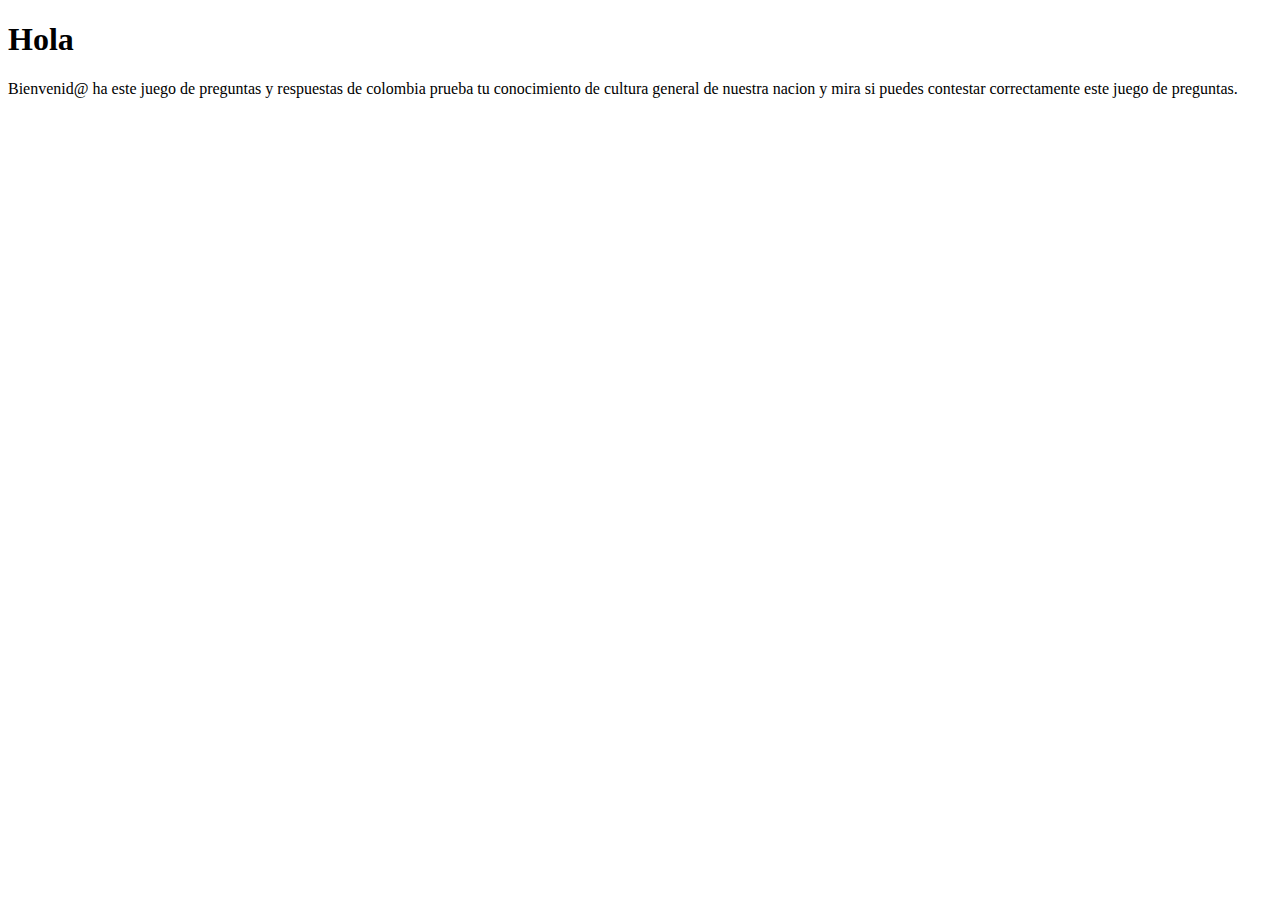
==== bienvenida.html @ eaf094e6 "se les dio formato de organizacion y se esta creando estructura de bienvenida como va hacer" ====
<!DOCTYPE html>
<html lang="en">

<head>
    <meta charset="UTF-8">
    <meta http-equiv="X-UA-Compatible" content="IE=edge">
    <meta name="viewport" content="width=device-width, initial-scale=1.0">
    <title>bienvenida</title>
</head>

<body>
    <section>
        <h1 class="titulo">Hola</h1>

        <p class="parrafo">
            Bienvenid@ ha este juego de preguntas y respuestas de colombia
            prueba tu conocimiento de cultura general de nuestra nacion y
            mira si puedes contestar correctamente este juego de preguntas.
        </p>

    </section>
</body>

</html>
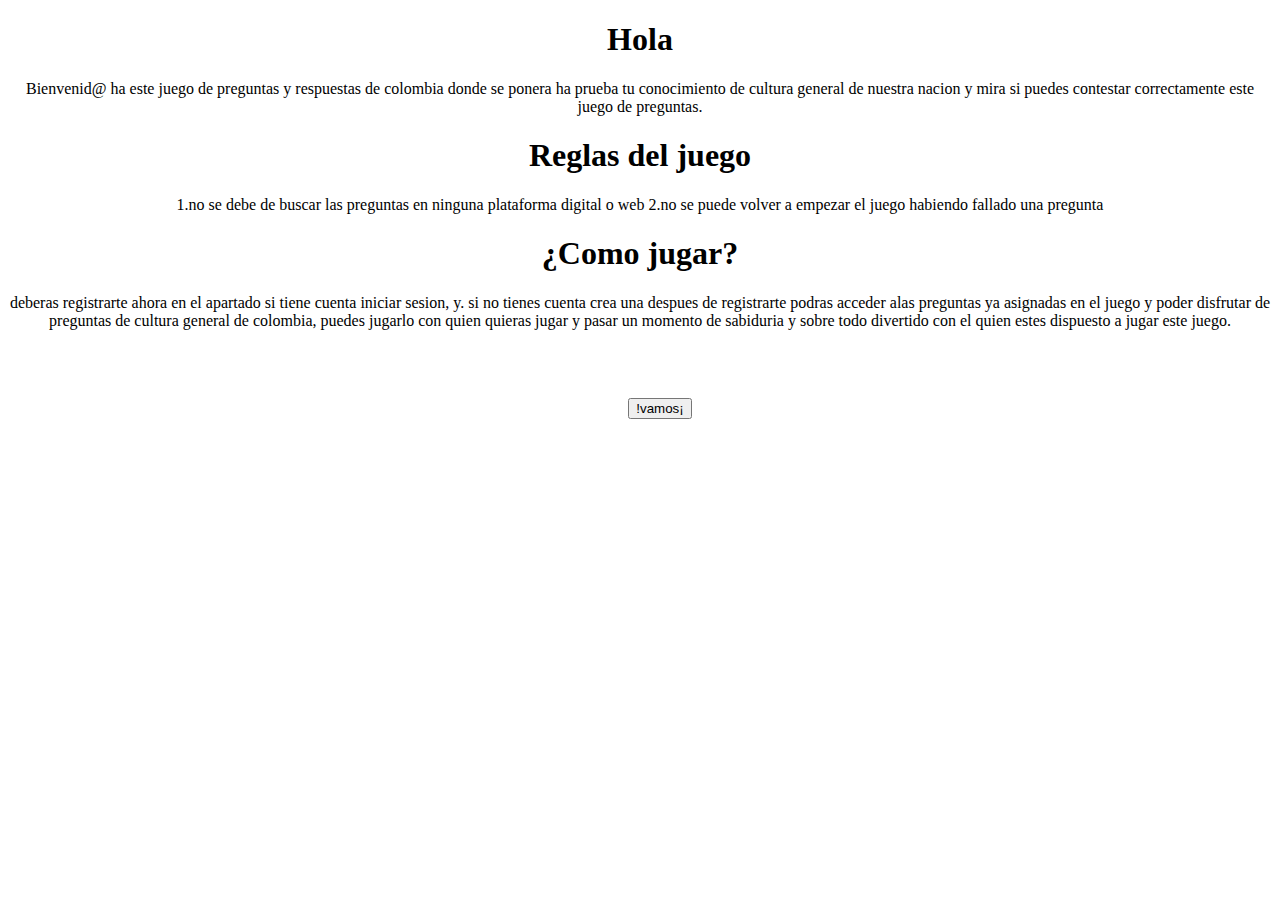
==== commit 6da89af5: "se hizo estructura  de bienvenida y se modificaron unos links" ====
--- a/bienvenida.html
+++ b/bienvenida.html
@@ -5,20 +5,43 @@
     <meta charset="UTF-8">
     <meta http-equiv="X-UA-Compatible" content="IE=edge">
     <meta name="viewport" content="width=device-width, initial-scale=1.0">
+    <link rel="stylesheet" href="bienvenida.css">
     <title>bienvenida</title>
 </head>
 
 <body>
     <section>
         <h1 class="titulo">Hola</h1>
-
         <p class="parrafo">
             Bienvenid@ ha este juego de preguntas y respuestas de colombia
-            prueba tu conocimiento de cultura general de nuestra nacion y
-            mira si puedes contestar correctamente este juego de preguntas.
+            donde se ponera ha prueba tu conocimiento de cultura general de
+            nuestra nacion y mira si puedes contestar correctamente este juego
+            de preguntas.
         </p>
+    </section>
 
+    <section>
+        <h1>Reglas del juego</h1>
+        <p>
+            1.no se debe de buscar las preguntas en ninguna plataforma digital o web
+            2.no se puede volver a empezar el juego habiendo fallado una pregunta
+        </p>
     </section>
+
+    <section>
+        <h1>¿Como jugar?</h1>
+        <p>
+            deberas registrarte ahora en el apartado si tiene cuenta iniciar sesion, y. si no tienes cuenta crea una
+            despues de registrarte podras acceder alas preguntas ya asignadas en el juego y poder disfrutar
+            de preguntas de cultura general de colombia, puedes jugarlo con quien quieras jugar y pasar un
+            momento de sabiduria y sobre todo divertido con el quien estes dispuesto a jugar este juego.
+        </p>
+    </section>
+
+    <br>
+    <br>
+
+    <ul><a href="log in.html"><button>!vamos¡</button></a></ul>
 </body>
 
 </html>--- a/bienvenida.css
+++ b/bienvenida.css
@@ -0,0 +1,3 @@
+body{
+    text-align: center;
+}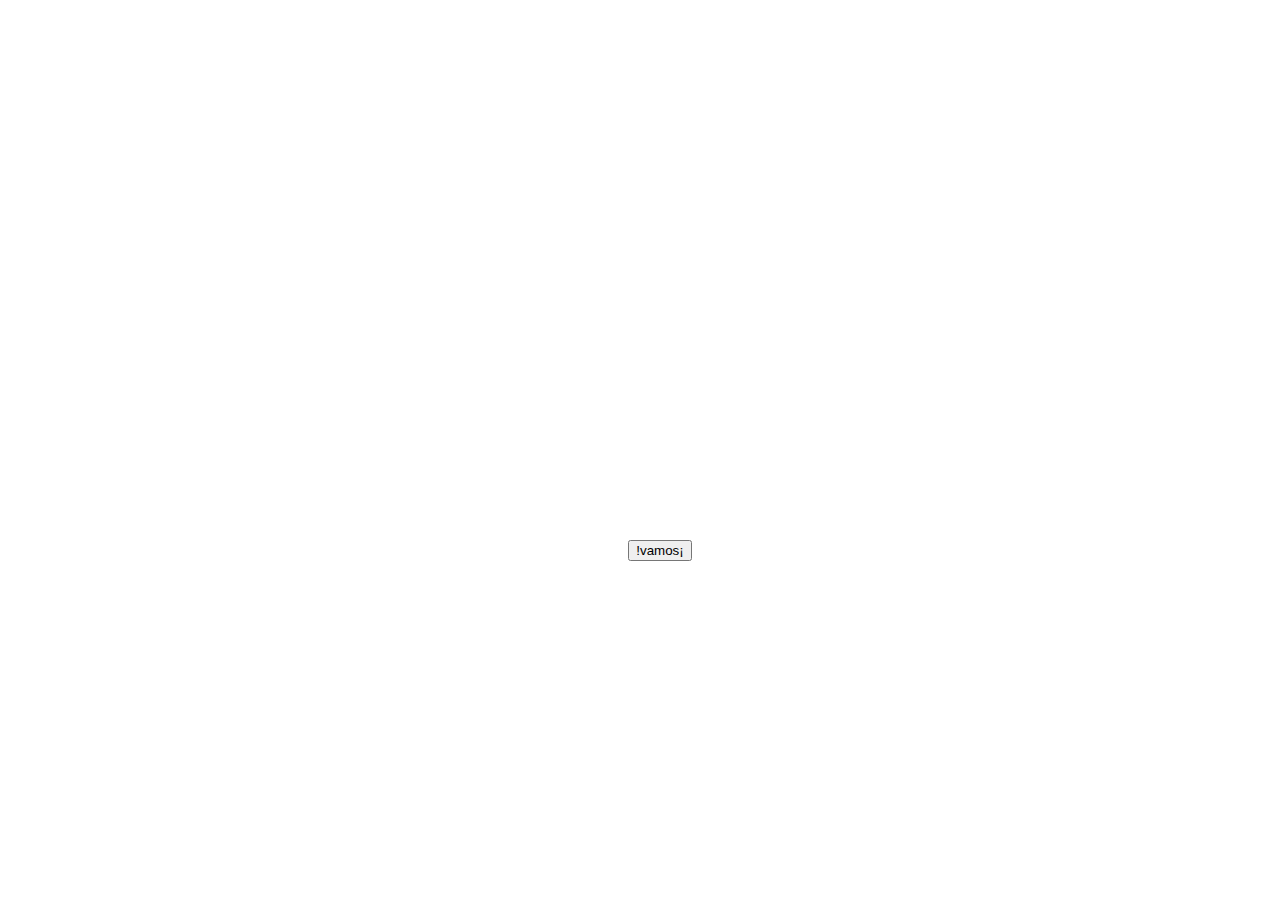
==== commit aac72646: "se le dio un estilo final y su imagen de fondo" ====
--- a/bienvenida.html
+++ b/bienvenida.html
@@ -10,38 +10,43 @@
 </head>
 
 <body>
-    <section>
-        <h1 class="titulo">Hola</h1>
-        <p class="parrafo">
-            Bienvenid@ ha este juego de preguntas y respuestas de colombia
-            donde se ponera ha prueba tu conocimiento de cultura general de
-            nuestra nacion y mira si puedes contestar correctamente este juego
-            de preguntas.
-        </p>
-    </section>
 
-    <section>
-        <h1>Reglas del juego</h1>
-        <p>
-            1.no se debe de buscar las preguntas en ninguna plataforma digital o web
-            2.no se puede volver a empezar el juego habiendo fallado una pregunta
-        </p>
-    </section>
-
-    <section>
-        <h1>¿Como jugar?</h1>
-        <p>
-            deberas registrarte ahora en el apartado si tiene cuenta iniciar sesion, y. si no tienes cuenta crea una
-            despues de registrarte podras acceder alas preguntas ya asignadas en el juego y poder disfrutar
-            de preguntas de cultura general de colombia, puedes jugarlo con quien quieras jugar y pasar un
-            momento de sabiduria y sobre todo divertido con el quien estes dispuesto a jugar este juego.
-        </p>
-    </section>
-
-    <br>
-    <br>
-
-    <ul><a href="log in.html"><button>!vamos¡</button></a></ul>
+    <div class="contenedor_de_texto">
+        <section>
+            <h1>Hola</h1>
+            <p>
+                Bienvenid@ ha este juego de preguntas y respuestas de colombia
+                donde se ponera ha prueba tu conocimiento de cultura general de
+                nuestra nacion y mira si puedes contestar correctamente este juego
+                de preguntas.
+            </p>
+        </section>
+    
+        <section>
+            <h1>Reglas del juego</h1>
+            <p>
+                1.no se debe de buscar las preguntas en ninguna plataforma digital o web
+                <br>
+                2.no se puede volver a empezar el juego habiendo fallado una pregunta
+            </p>
+        </section>
+    
+        <section>
+            <h1>¿Como jugar?</h1>
+            <p>
+                deberas registrarte ahora en el apartado si tiene cuenta iniciar sesion, y. si no tienes cuenta crea una
+                despues de registrarte podras acceder alas preguntas ya asignadas en el juego y poder disfrutar
+                de preguntas de cultura general de colombia, puedes jugarlo con quien quieras jugar y pasar un
+                momento de sabiduria y sobre todo divertido con el quien estes dispuesto a jugar este juego.
+            </p>
+        </section>
+    
+        <br>
+        <br>
+    
+        <ul><a href="log in.html"><button>!vamos¡</button></a></ul>
+    </div>
+    
 </body>
 
 </html>--- a/bienvenida.css
+++ b/bienvenida.css
@@ -1,3 +1,12 @@
 body{
     text-align: center;
-}+    background-image: url(../juego-jc/images/bienvenida.gif);
+    background-repeat: no-repeat;
+    background-size: cover;
+    background-position: center center;
+}
+
+.contenedor_de_texto{
+    color: white;
+    margin: 10vw;
+}
